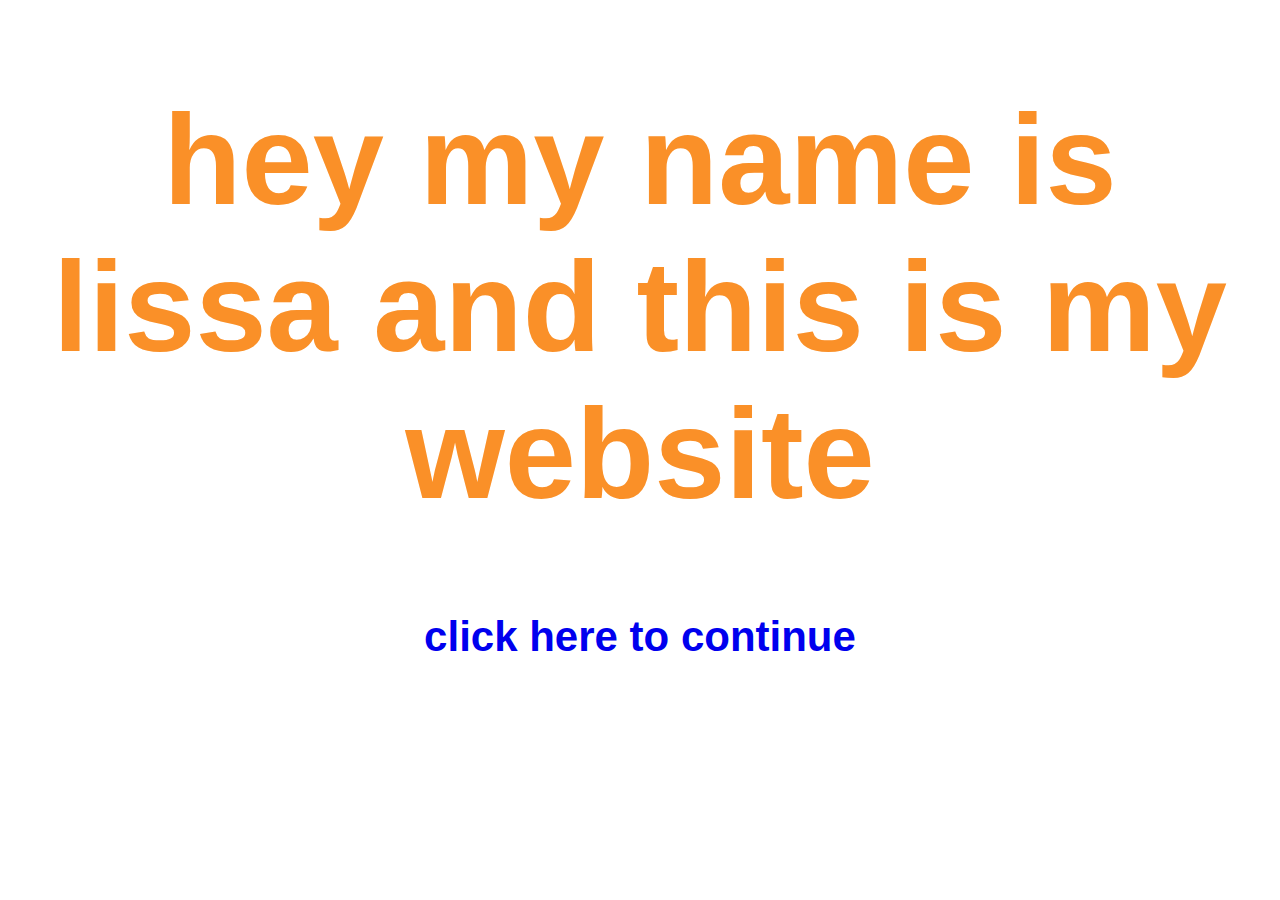
==== index.html @ 231c49c8 "Rename web.html to index.html" ====
<!DOCTYPE html>
<html lang="en" dir="ltr">
  <head>
    <meta charset="utf-8">
    <title>heylissa</title>
    <link rel="stylesheet" type="text/css" href="style/style.css">
  </head>
  <meta name="viewport" content="width=device-width, initial-scale=1.0">
  <body>
    <div class="headline">
      <h1 style="font-size:10vw;">hey my name is lissa and this is my website</h1>
      </div>
          <div class="link">
           <a style=text-decoration:none;" href="myweb2.html">click here to continue</a>
         </div>
  </body>
</html>
---- style/style.css ----
.link {
  font-family: Arial;
  font-size: 42px;
  font-weight: bold;
  margin-bottom: 15px;
  flex-grow: 1;
  text-align: center;
}

.headline {
  font-family: Arial;
  /* font-size: 70px; */
  font-size: 20vw;
  font-weight: bold;
  margin-bottom: 10px;
  text-align: center;
  color: #FA9028;

}
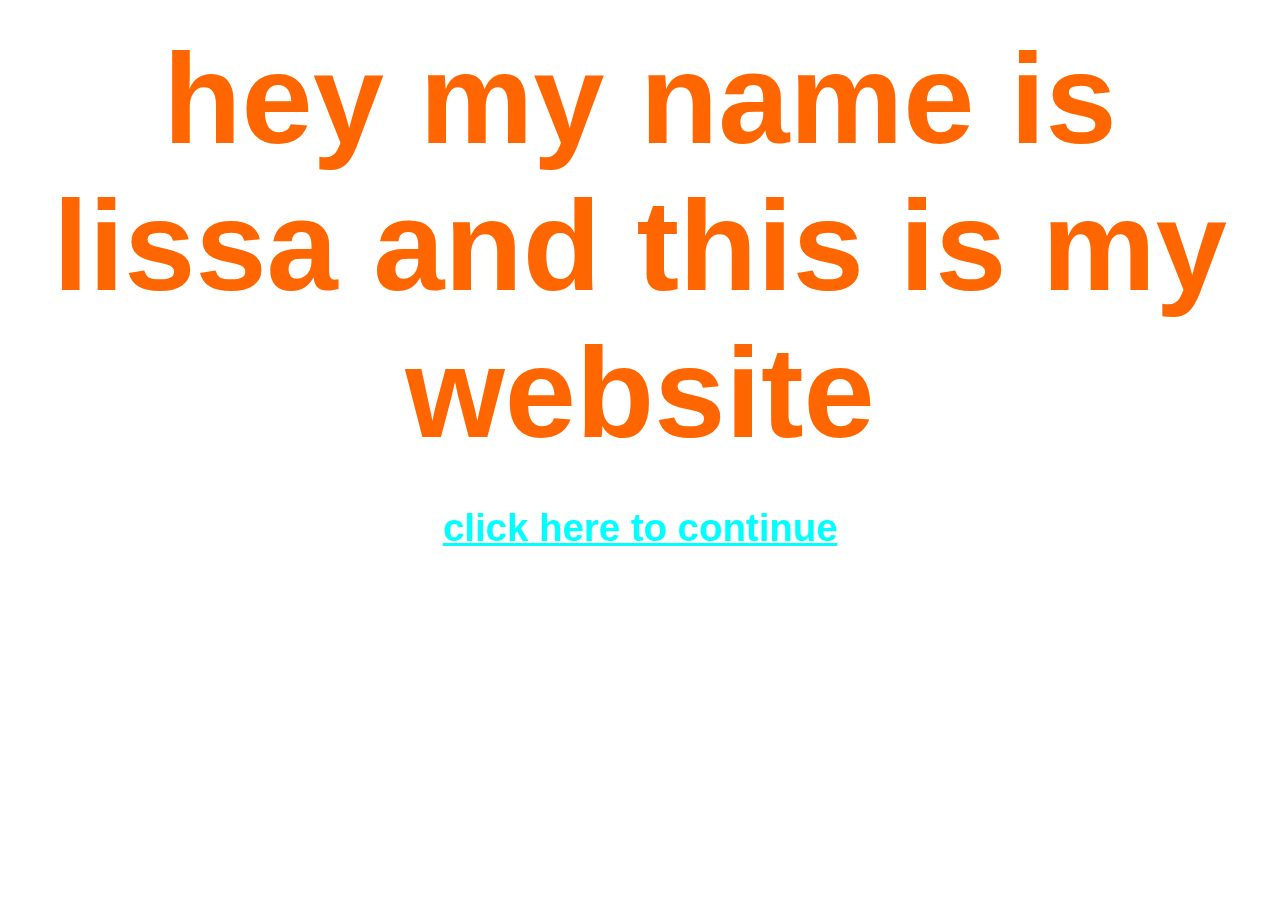
==== commit a386a7cf: "Initial upload" ====
--- a/index.html
+++ b/index.html
@@ -11,7 +11,7 @@
       <h1 style="font-size:10vw;">hey my name is lissa and this is my website</h1>
       </div>
           <div class="link">
-           <a style=text-decoration:none;" href="myweb2.html">click here to continue</a>
+           <a href="myweb2.html" style="color:#00FFFF">click here to continue</a>
          </div>
   </body>
 </html>
--- a/style/style.css
+++ b/style/style.css
@@ -1,19 +1,19 @@
 .link {
   font-family: Arial;
-  font-size: 42px;
+  font-size: 3vw;
   font-weight: bold;
-  margin-bottom: 15px;
-  flex-grow: 1;
   text-align: center;
+  color: #00FFFF;
+  text-decoration: none;
 }
 
-.headline {
+.headline h1{
   font-family: Arial;
-  /* font-size: 70px; */
   font-size: 20vw;
   font-weight: bold;
-  margin-bottom: 10px;
+  margin-bottom: 40px;
+  margin-top: 25px;
   text-align: center;
-  color: #FA9028;
+  color: #FF6600;
 
 }
